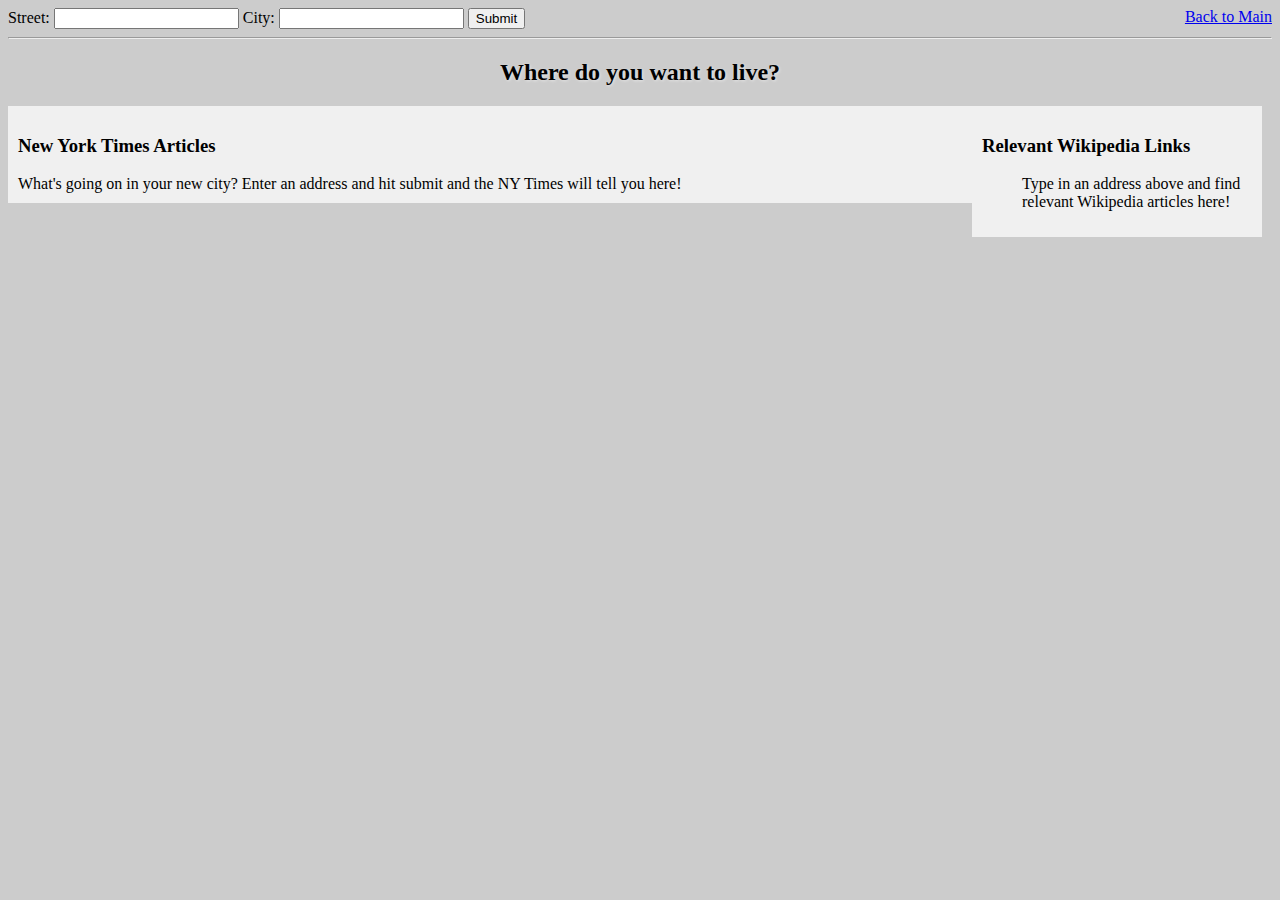
==== AJAX/your_move.html @ 520210e1 "Updated welcomeMessage" ====
<!DOCTYPE html>
<html lang="en">
<head>
    <meta charset="UTF-8">
    <title>Your Moving Companion</title>
    <link rel="stylesheet" href="css/style.css">
</head>
<body>

    <form id="form-container" class="form-container">
        <label for="street">Street: </label><input type="text" id="street" value="">
        <label for="city">City: </label><input type="text" id="city" value="">
        <button id="submit-btn">Submit</button>
        <span style="float:right"><a href="http://www.kevinlanzing.com">Back to Main</a></span>
    </form>


    <hr>

    <h2 id="greeting" class="greeting">Where do you want to live?</h2>


    <div class="wikipedia-container">
        <h3 id="wikipedia-header">Relevant Wikipedia Links</h3>
        <ul id="wikipedia-links">Type in an address above and find relevant Wikipedia articles here!</ul>
    </div>


    <div class="nytimes-container">
        <h3 id="nytimes-header">New York Times Articles</h3>
        <ul id="nytimes-articles" class="article-list">What's going on in your new city? Enter an address and hit submit and the NY Times will tell you here!</ul>
    </div>

    <script src="js/libs/jquery.min.js"></script>
    <script src="js/script.js"></script>
</body>
</html>
---- AJAX/css/style.css ----
* {box-sizing:border-box;}
body {background-color: #CCC;}

.bgimg {
    position:fixed;
    top: 0;
    left: 0;
    width:100%;
    z-index:-1;
    opacity:1;
}

.greeting {
    color:black;
    text-shadow: 1px 1px 3px rgba(255,255,255, .5);
    text-align: center;
}

.wikipedia-container {
    float:right;
    width:290px;
    padding:10px;
    margin-right: 10px;
    background-color: rgba(255,255,255,0.7);
}

.nytimes-container {
    padding: 10px;
    margin-right:300px;
    background-color: rgba(255,255,255,0.7);
}

.article-list {
    margin: 0;
    padding: 0;
}

.article {
    list-style-type: none;
    padding:10px;
    border-top: 1px solid #CCC;
}
.article:first-child {
    border-top:none;
}
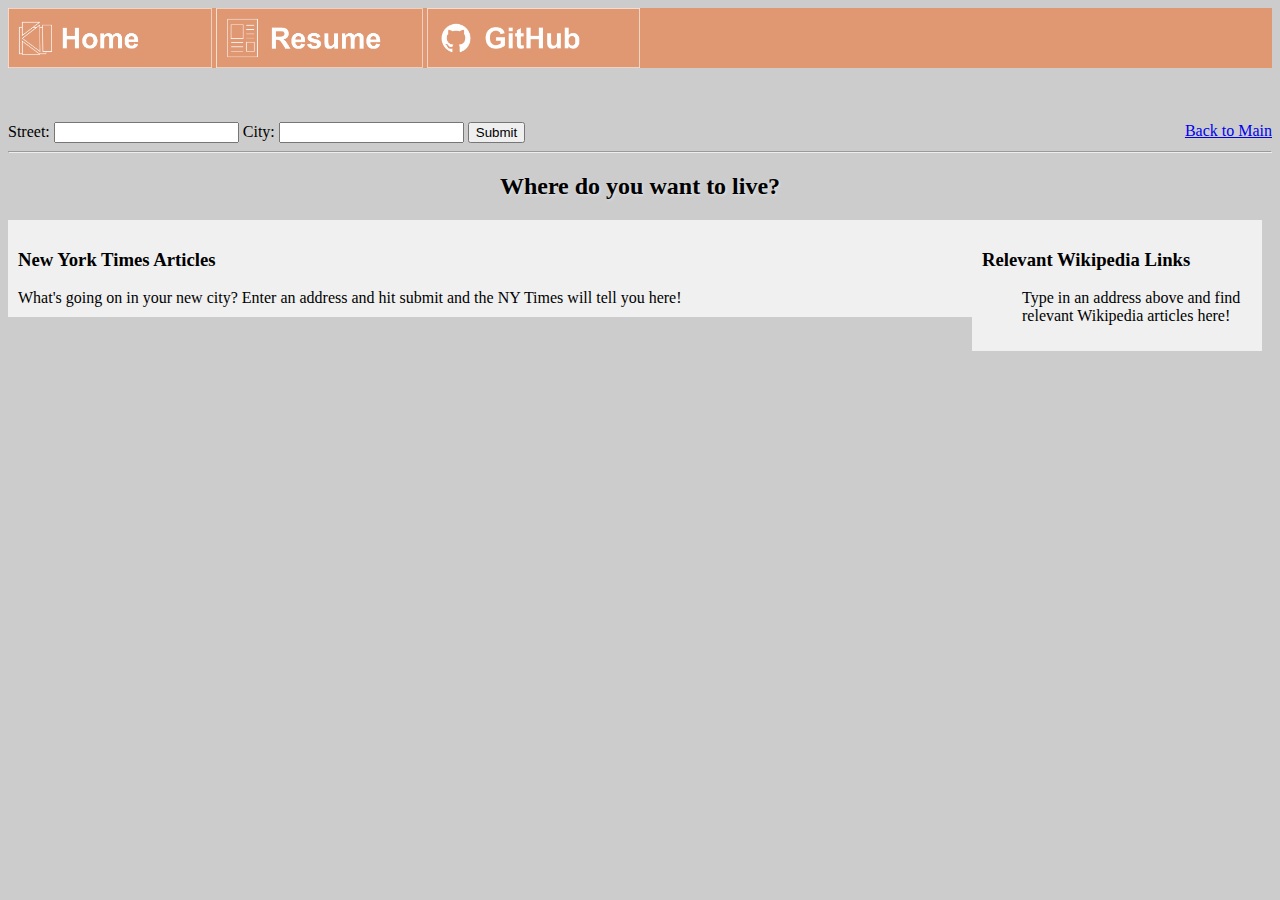
==== commit e035f5ca: "Now hosting website. Contains my resume and links to sample projects" ====
--- a/AJAX/your_move.html
+++ b/AJAX/your_move.html
@@ -6,6 +6,17 @@
     <link rel="stylesheet" href="css/style.css">
 </head>
 <body>
+
+    <div id="navbar" class="orange clear-fix navbar">
+        <a href="http://kevinlanzing.com"><img class="navbar-button" src="images/Home_Button.png" alt="Home Button" class="button" 
+            onmouseover="this.src='images/Home_Highlight.png'" onmouseout="this.src='images/Home_Button.png'"></a>
+        <a href="http://kevinlanzing.com/resume/resume.html>"><img class="navbar-button" src="images/Resume_Button.png" alt="Resumé Button" class="button"
+            onmouseover="this.src='images/Resume_Highlight.png'" onmouseout="this.src='images/Resume_Button.png'"></a>
+        <a href="http://github.com/M0merath"><img class="navbar-button" src="images/GitHub_Button.png" alt="GitHub Button" class="button"
+            onmouseover="this.src='images/Github_Highlight.png'" onmouseout="this.src='images/Github_Button.png'"></a>
+    </div>
+
+    <br><br><br>
 
     <form id="form-container" class="form-container">
         <label for="street">Street: </label><input type="text" id="street" value="">
--- a/AJAX/css/style.css
+++ b/AJAX/css/style.css
@@ -40,6 +40,23 @@
     padding:10px;
     border-top: 1px solid #CCC;
 }
+
 .article:first-child {
     border-top:none;
+}
+
+.orange {
+    background-color: #E09873;
+}
+
+.clear-fix {
+    overflow: auto;
+}
+
+.navbar {
+    max-height: 60px;
+}
+
+.navbar-button {
+    height: 60px;
 }